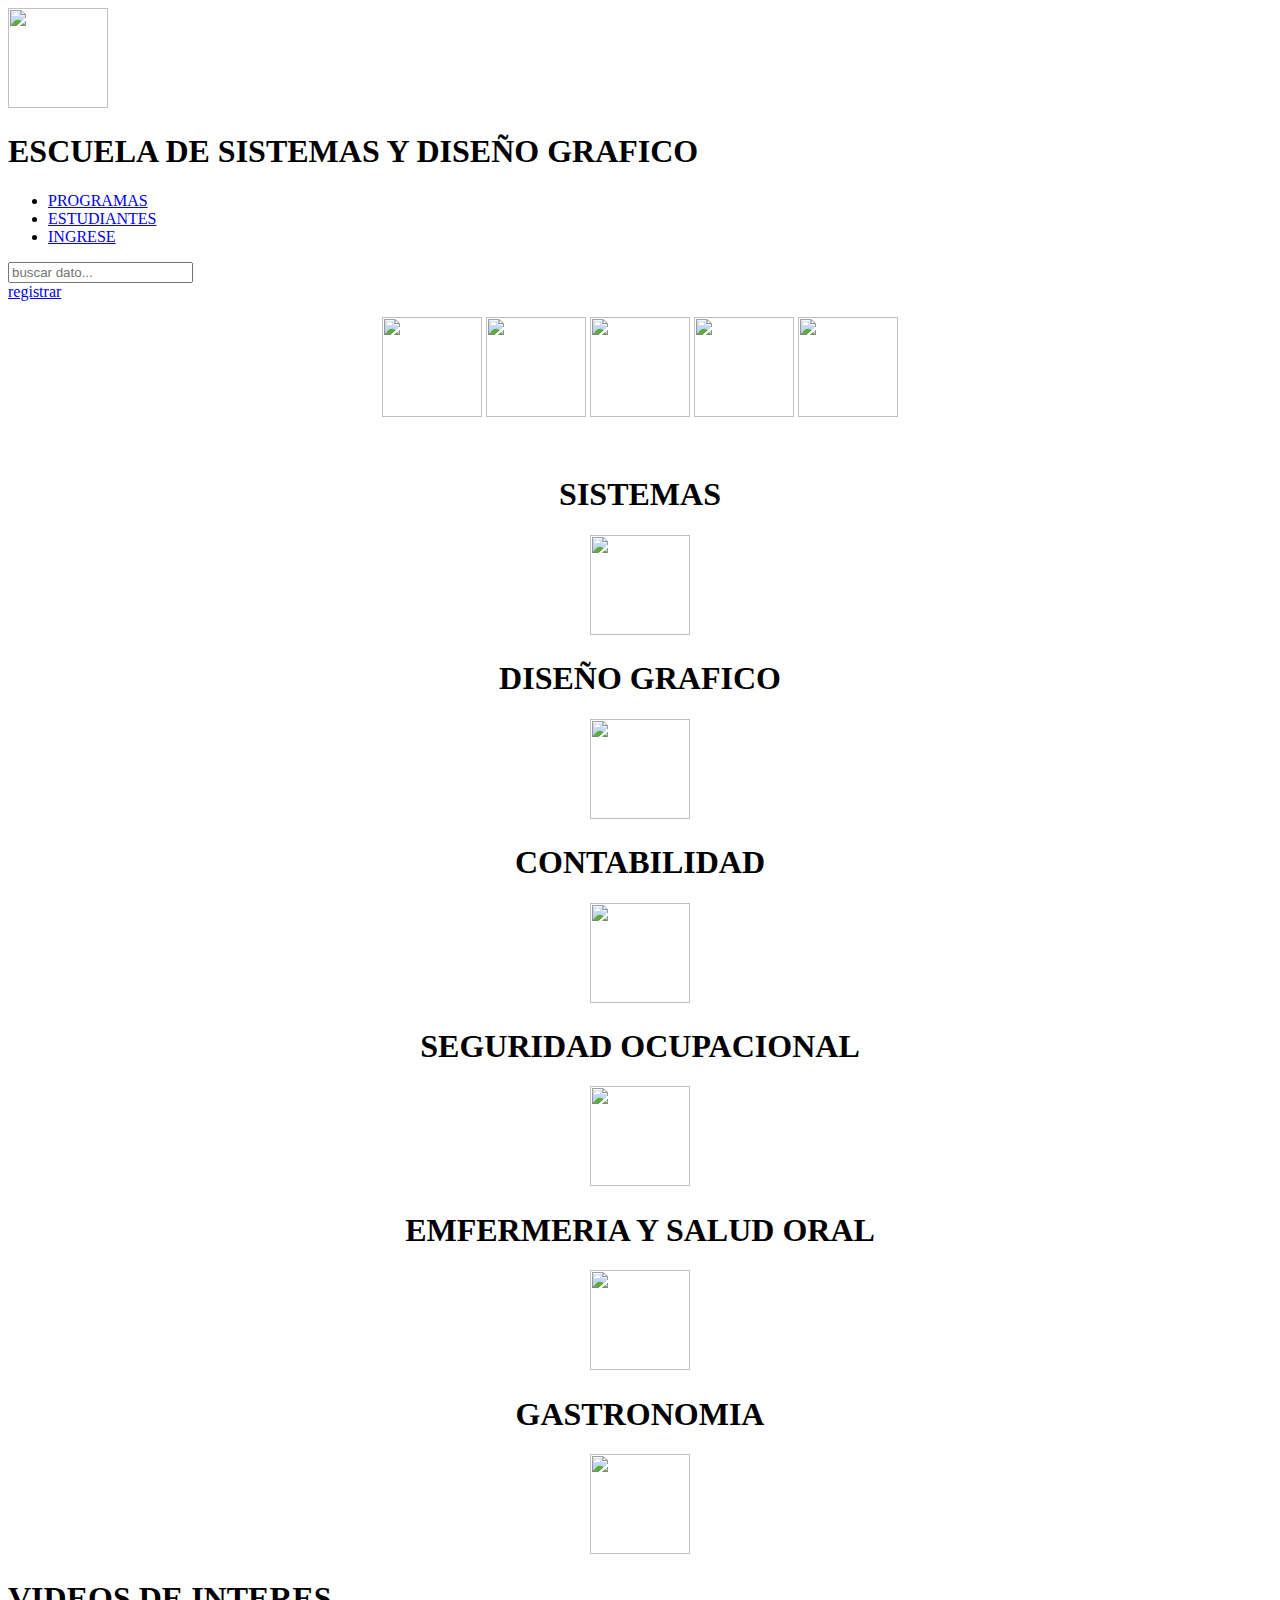
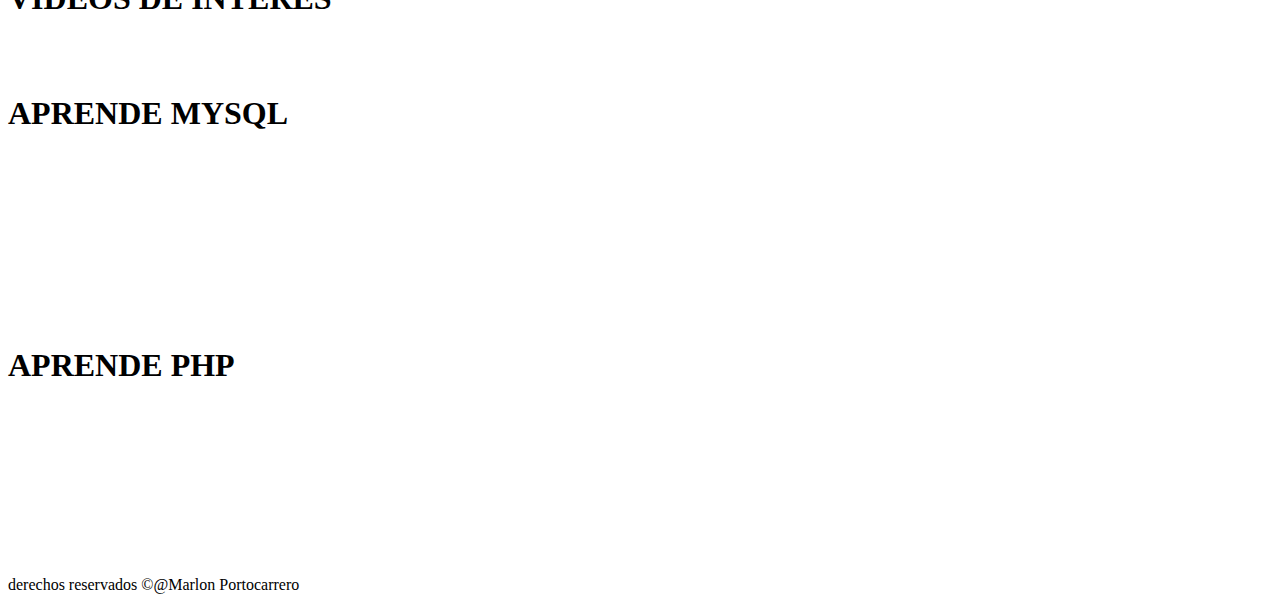
==== SEMANA 5/ccs/INDEX (1).html @ 2c1c6aaa "Add files via upload" ====
<!DOCTYPE html>
<html lang="en">
<head>
    <meta charset="UTF-8">
    <meta name="viewport" content="width=device-width, initial-scale=1.0">
    <title>Web Responsive</title>
    <!-- favicon pagina web -->
    <link rel="shortcut icon" href="img/HTML5.png" type="image/x-icon">
    <!-- link para pagina web fontawesome -->
    <script src="https://kit.fontawesome.com/a1124a3708.js" crossorigin="anonymous"></script>
    <!-- link de hoja de estilos CSS3 -->
    <link rel="stylesheet" href="./css/css_index.css">
</head>
<body>
    <div id="grid-container">
        <header id="hea">
            <img src="./img/incap.png" alt="" width="100" height="100">
            <h1>ESCUELA DE SISTEMAS Y DISEÑO GRAFICO</h1>
        </header>
        <nav id="menu">
            <ul>
                <i class="fa-solid fa-graduation-cap"></i>
                <li><a href="#">PROGRAMAS</a></li>
                <i class="fa-solid fa-user-graduate"></i>
                <li><a href="#">ESTUDIANTES</a></li>
                <i class="fa-solid fa-user"></i>
                <li><a href="#">INGRESE</a></li>
            </ul>
            <div class="buscarbox">
            <input type="text" placeholder="buscar dato...">
            </div>
            <div id="reguser">
                <i class="fa-solid fa-user-pen"></i><a href="#">registrar</a>
            </div>
        </nav>
            <center>
                <section id="main">
                    <figure>
                        <img src="./img/HTML5.png" alt=""width="100" height="100">
                        <img src="./img/css3.png" alt=""width="100" height="100">
                        <img src="./img/JAVASCRIPT.png" alt=""width="100" height="100">
                        <img src="./img/php.png" alt=""width="100" height="100">
                        <img src="./img/mysql-logo2.jpg" alt=""width="100" height="100">
                    </figure>
                    <br>
                    <!-- seccion de escuelas de estudios -->
                    <article class="programa">
                        <h1>SISTEMAS</h1>
                        <a href="https://www.incap.edu.co/programas/auxiliar-en-operacion-de-programas-informaticos-y-bases-de-datos.html"><img src="./IMG/logo tecnologia.png" alt="" width="100" height="100"> </a>
                    </article>
                    <article class="programa">
                    <h1>DISEÑO GRAFICO</h1>
                    <a href="https://www.incap.edu.co/programas/auxiliar-comunicacion-grafica-publicitaria.html"> <img src="./IMG/logo diseno.png" alt="" width="100" height="100"> </a>
                    </article>
                    <article class="programa">
                        <h1>CONTABILIDAD</h1>
                        <a href="https://www.incap.edu.co/programas/auxiliar-en-contabilidad-y-finanzas.html"><img src="./IMG/logo negocios.png" alt="" width="100" height="100"></a>
                    </article>
                    <article class="programa">
                    <h1>SEGURIDAD OCUPACIONAL</h1>
                    <a href="https://www.incap.edu.co/programas/auxiliar-de-seguridad-en-el-trabajo.html"><img src="./IMG/logo industrial.png" alt="" width="100" height="100"></a>
                    </article>
                    <article class="programa">
                    <h1>EMFERMERIA Y SALUD ORAL</h1>
                    <a href="https://www.incap.edu.co/programas/auxiliar-en-enfermeria.html"><img src="./IMG/logo salud.png" alt="" width="100" height="100"></a>
                    </article>
                    <article class="programa">
                        <h1>GASTRONOMIA</h1>
                        <a href="https://www.incap.edu.co/programas/auxiliar-en-cocina-nacional-e-internacional.html"><img src="./IMG/logo gastronomia.png" alt="" width="100" height="100"></a>
                    </article>
                </section>
            </center>
            <aside id="sidebar">
            <h1>VIDEOS DE INTERES</h1>
            <br><br>
            <h1>APRENDE MYSQL</h1>
            <iframe width="auto" height="auto" src="https://www.youtube.com/embed/dYxXzWPtkVI?si=LeT9Fu7SujPNKiP1" title="YouTube video player" frameborder="0" allow="accelerometer; autoplay; clipboard-write; encrypted-media; gyroscope; picture-in-picture; web-share" allowfullscreen></iframe>
            <br><br>
            <h1>APRENDE PHP</h1>
            <iframe width="auto" height="auto" src="https://www.youtube.com/embed/nCB1gEkRZ1g?si=CpKGKc0PT94xOo6h" title="YouTube video player" frameborder="0" allow="accelerometer; autoplay; clipboard-write; encrypted-media; gyroscope; picture-in-picture; web-share" allowfullscreen></iframe>
            </aside>
            <footer id="footer">
            <div id="redes">
                <i class="fa-brands fa-facebook"></i>
                <a href="https://www.facebook.com"></a>
                <i class="fa-brands fa-youtube" style="color: #e70d0d;"></i>
                <a href="https://www.youtube.com"></a>
                <i class="fa-brands fa-x-twitter" style="color: #000000;"></i>
                <a href="https://www.twitter.com"></a>
                <i class="fa-brands fa-instagram" style="color: #833a81;"></i>
                <a href="https://www.instagram.com"></a>
                <i class="fa-brands fa-whatsapp" style="color: #06fe72;"></i>
                <a href="https://www.whatsapp.com"></a>
            </div>
            <p>derechos reservados &copy;@Marlon Portocarrero</p>

            </footer>
    </div>
    
</body>
</html>
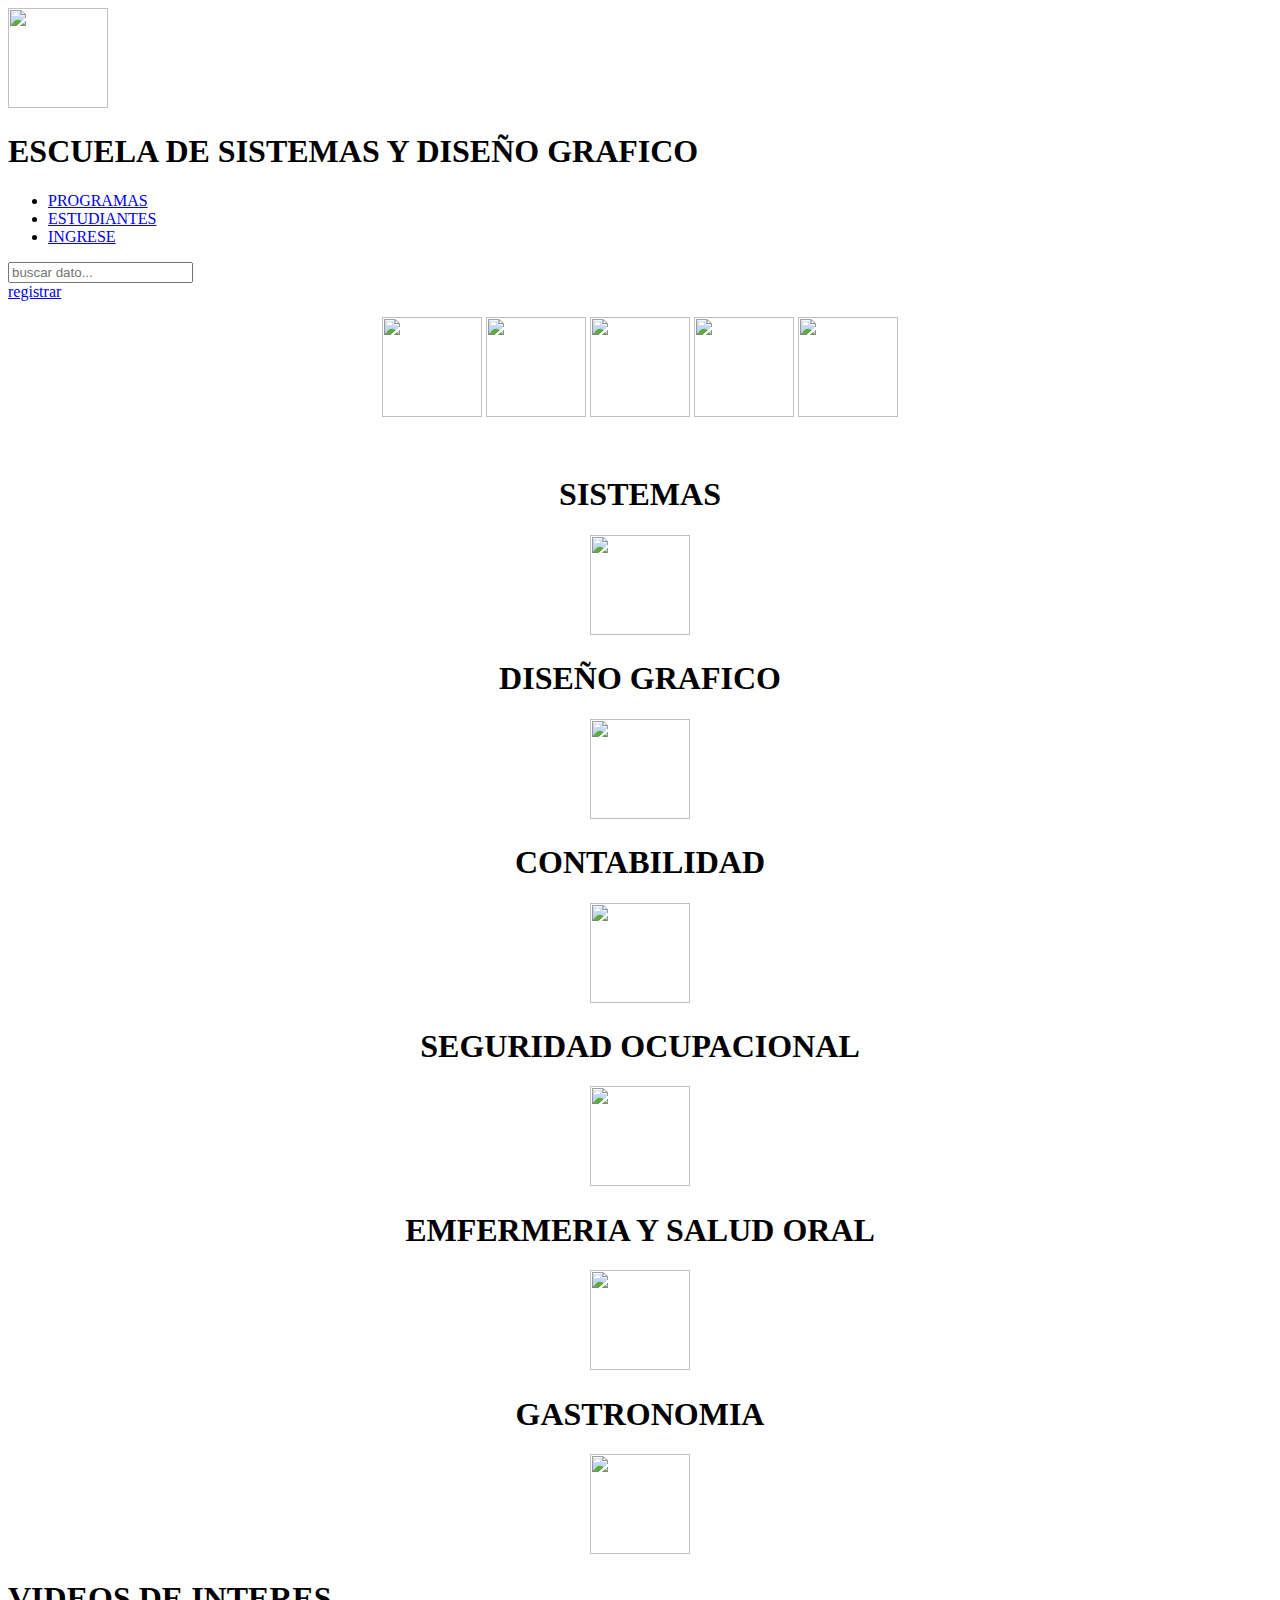
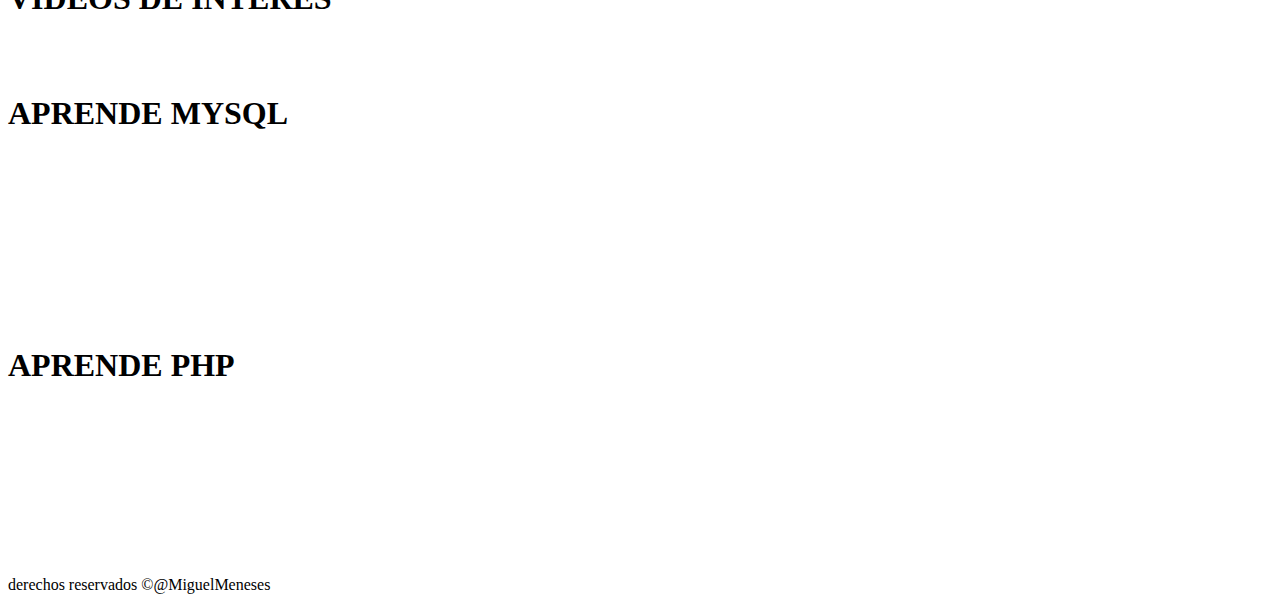
==== commit 6ee8a27e: "Update INDEX (1).html" ====
--- a/SEMANA 5/ccs/INDEX (1).html
+++ b/SEMANA 5/ccs/INDEX (1).html
@@ -92,10 +92,10 @@
                 <i class="fa-brands fa-whatsapp" style="color: #06fe72;"></i>
                 <a href="https://www.whatsapp.com"></a>
             </div>
-            <p>derechos reservados &copy;@Marlon Portocarrero</p>
+            <p>derechos reservados &copy;@MiguelMeneses</p>
 
             </footer>
     </div>
     
 </body>
-</html>+</html>
